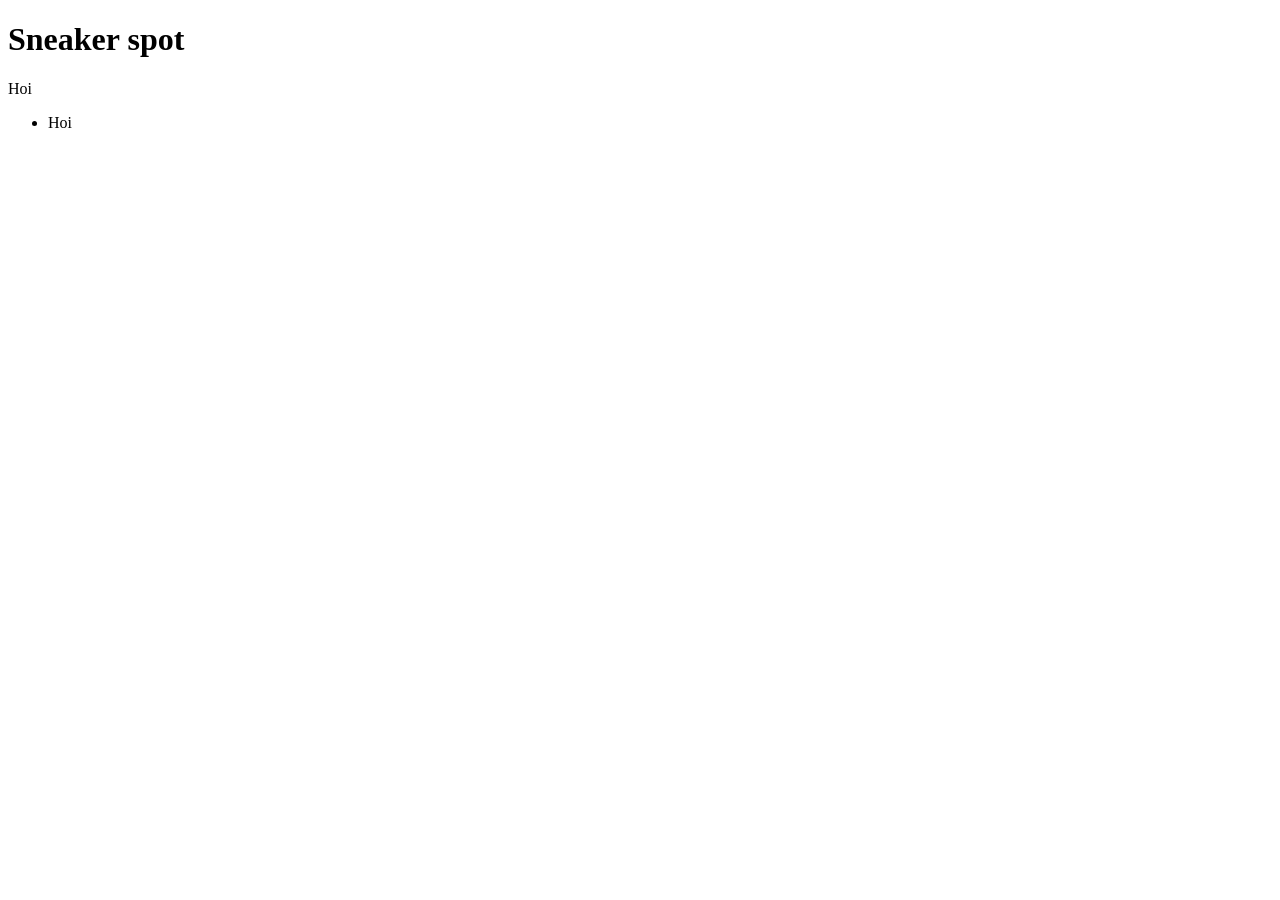
==== workshops/workshop1/index.html @ 413217fb "hoi" ====
<!DOCTYPE html>
<html lang="en">
<head>
    <meta charset="UTF-8">
    <meta name="viewport" content="width=device-width, initial-scale=1.0">
    <title>Webshop</title>
</head>
<body>
    <h1>Sneaker spot</h1>
    <p>Hoi</p>

    <ul>
        <li>Hoi</li>
    </ul>
</body>
</html>
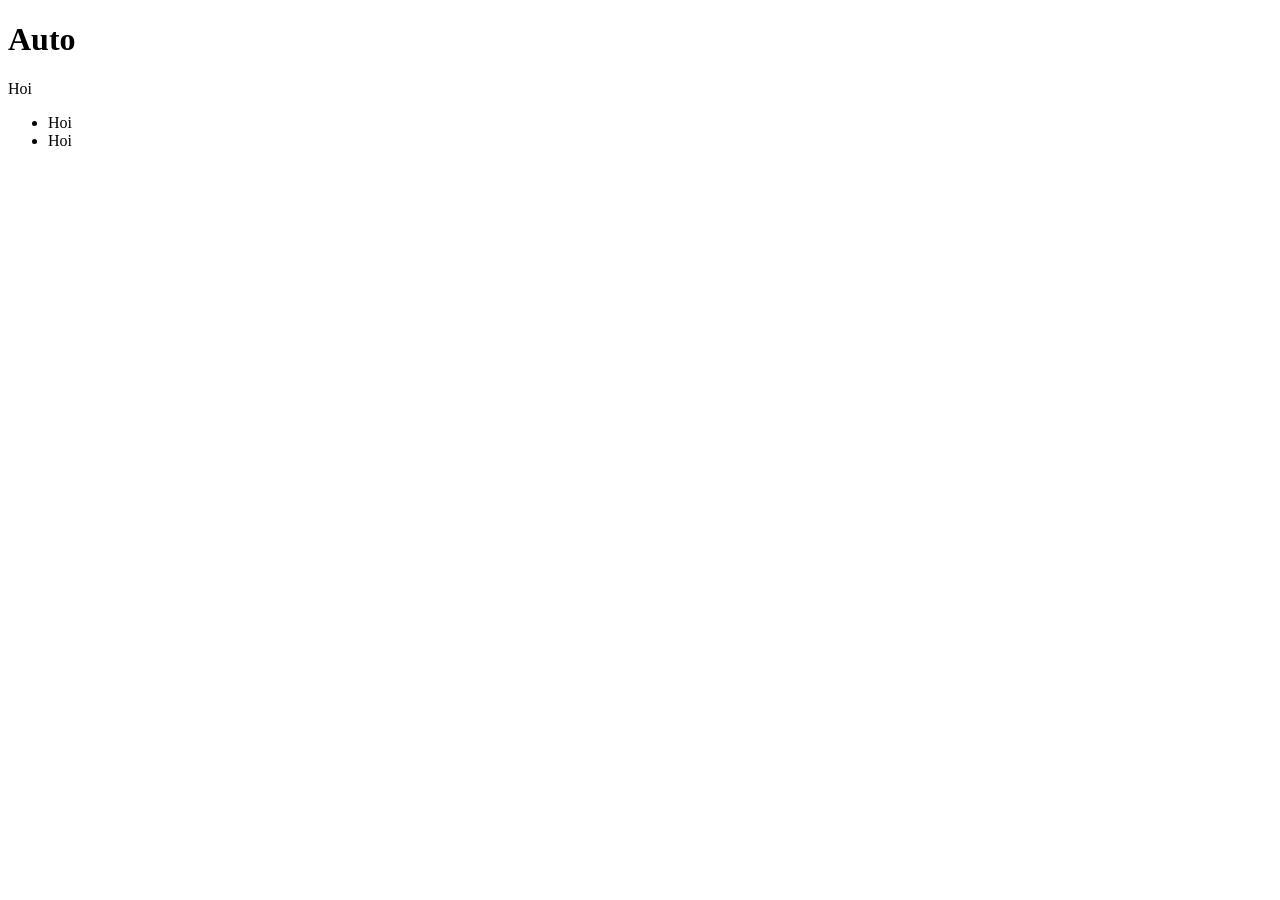
==== commit ff04b663: "hoi" ====
--- a/workshops/workshop1/index.html
+++ b/workshops/workshop1/index.html
@@ -1,16 +1,17 @@
 <!DOCTYPE html>
-<html lang="en">
+<html lang="nl">
 <head>
     <meta charset="UTF-8">
     <meta name="viewport" content="width=device-width, initial-scale=1.0">
-    <title>Webshop</title>
+    <title>Auto</title>
 </head>
 <body>
-    <h1>Sneaker spot</h1>
+    <h1>Auto</h1>
     <p>Hoi</p>
 
     <ul>
         <li>Hoi</li>
+        <li>Hoi</li>
     </ul>
 </body>
 </html>
